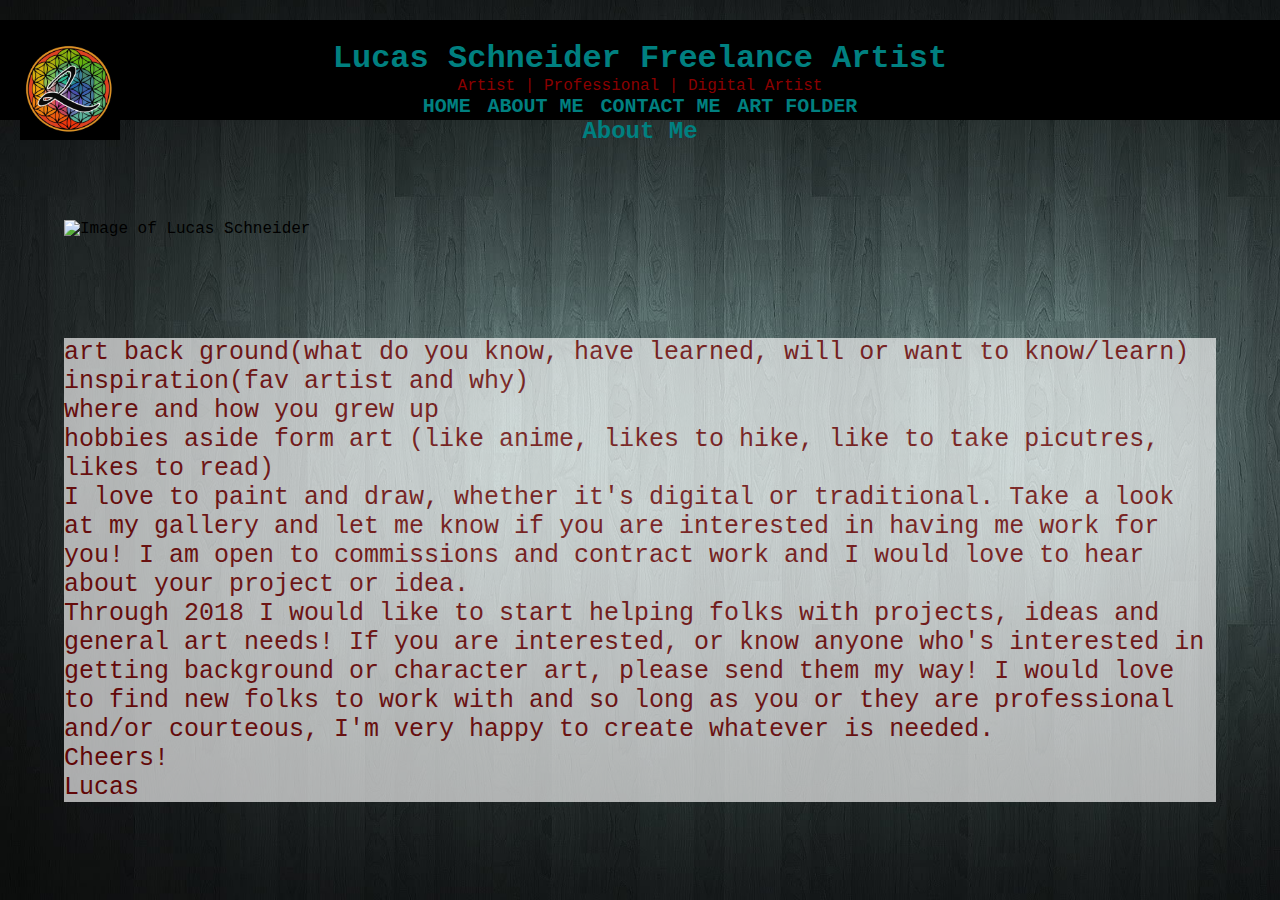
==== aboutme.html @ eda6baee "freelance artist website" ====
<!DOCTYPE html>
<html>
    <head>
        <title>Lucas Schneider Freelance Artist About Me</title>
        <meta charset="UTF-8">
        <link href="main.css" type="text/css" rel="stylesheet">
    </head>
    <body >
        <div class="about-me-body">
         <header class="header">
            <img src="Logo.jpg" width="100px" height="100px">
            <div class="header-logo">
            <h1>Lucas Schneider Freelance Artist</h1>

            <p>Artist | Professional | Digital Artist</p>
            <nav>
                <p><a href="index.html">Home</a>  <a href="aboutme.html">About Me</a>  <a href="contactme.html">Contact Me</a>  <a href="artfolder.html">art folder</a></p>
            </nav>
        </div>
            <h2>About Me</h2>
        </header>
        <div class="section">
        <div class="lucas-image-container">
            <img src="https://scontent-mia3-2.xx.fbcdn.net/v/t1.0-9/424017_390648440961609_1450037583_n.jpg?oh=123203dd115be7ddaf1b0d6fc452dae3&oe=5AE543ED" width="183px" height="306.5px" alt="Image of Lucas Schneider"/>
        </div>
        <div class="about-me-text-box">
            <p>art back ground(what do you know, have learned, will or want to know/learn)</p>
            <p>inspiration(fav artist and why)</p>
            <p>where and how you grew up</p>
            <p>hobbies aside form art (like anime, likes to hike, like to take picutres, likes to read)</p>
            <p>I love to paint and draw, whether it's digital or traditional. Take a look at my gallery and let me know if you are interested in having me work for you! I am open to commissions and contract work and I would love to hear about your project or idea.</p>
            <P>Through 2018 I would like to start helping folks with projects, ideas and general art needs! If you are interested, or know anyone who's interested in getting background or character art, please send them my way! I would love to find new folks to work with and so long as you or they are professional and/or courteous, I'm very happy to create whatever is needed.</P>


            <p>Cheers!</p>

            <p>Lucas</p>
        </div>
    </div>
    </div>
    </body>
</html>
---- main.css ----
* {
    margin: 0;
    padding: 0;
    box-sizing: border-box;
    font-family: courier, helvetica;
}
/*body{
    background: rgb(230, 230, 230);
    text-align: center;
}

---i edited the back ground per client request--- */
body {
    background-image: url(background1.jpg);
    background-repeat: no-repeat;
    background-size: cover;
    background-attachment: fixed;
    margin-top: 0px;
}
 h1 , h2 , h3 , h4 {
    color: teal;
    font-weight: bold;
    margin:0 auto;
    text-align: center;
}
p {
    text-align: center;
}
/*.main-images {
    position: relative;
    top: 50px;
}*/

div.paralax1, div.paralax2, div.paralax3, div.paralax4  {
    width: 90%;
    margin:50px auto;
}
.header-logo {
    margin-left:25%;
    width: 50%;
    margin-right:25%;
    text-align: center;
}
.header-logo p {
    color: darkred;
}
.header h1{
    text-align: center;
}
.header img{
    position: absolute;
}
.paralax1 {
    background-image: url(http://lucasschneider.com/wp-content/uploads/2013/06/two-planets.png) ;
    background-repeat: no-repeat;
    background-size: cover;
    background-attachment: fixed;
    height: 75%;
}
.paralax2 {
    background-image: url(http://lucasschneider.com/wp-content/uploads/2013/06/Little-house-on-the-prarie.jpg) ;
    background-repeat: no-repeat;
    background-size: cover;
    background-attachment: fixed;
    height: 75%;
}
.paralax3 {
    background-image: url(http://lucasschneider.com/wp-content/uploads/2013/06/Kings-Crown2.jpg) ;
    background-repeat: no-repeat;
    background-size: cover;
    background-attachment: fixed;
    height: 75%;
}
.paralax4 {
    background-image: url(http://lucasschneider.com/wp-content/uploads/2013/06/waterfalls.jpg) ;
    background-repeat: no-repeat;
    background-size: cover;
    background-attachment: fixed;
    height: 75%;
}
.header p {
    margin: 0px auto;
    text-align: center ;

}
footer{
    text-align: center ;
}
nav {
    text-transform: uppercase;
    font-size: 18px;
    font-weight: normal;
    margin:0px 0px;
    font-family: sans-serif;
}
footer {
    margin: 50px;
}
nav a {
    margin: 0px;
}
.header {
    background: black;
    height: 100px;
    max-height: 100px;
    margin-top: 20px;
    padding: 20px;
}
.header-logo{
    max-height: 100px
}


.about-me-text-box p {
    text-align: left;
    margin: 10px;
    font-size: 20px;
}
.contact-me-body a:link, .contatc-me-body a:visited{
    text-decoration: none;
    color: black;
}
.header a:link, .header a:visited {
    color:teal;
    text-decoration: none;
    font-size: 20px;
    padding: 3px;
    font-weight: bold;
}

.header a:hover {
    color: darkred;
}
.header a{
    transition: .75s;
}
.header a:active {
    color: purple;
    text-decoration: none;
transition: .001s;
}

.section {
    max-width: 90%;
    min-width: 360px;
    margin: 0 auto;
    height: 500px;

}
.about-me-text-box p {
    color: darkred;
    margin: 0 auto;
    font-size: 25px;
    font-weight: 1000px;
    background-color:white;
    opacity: .65;
}
div[class="lucas-image-container"] > img {
    margin:100px auto;
}
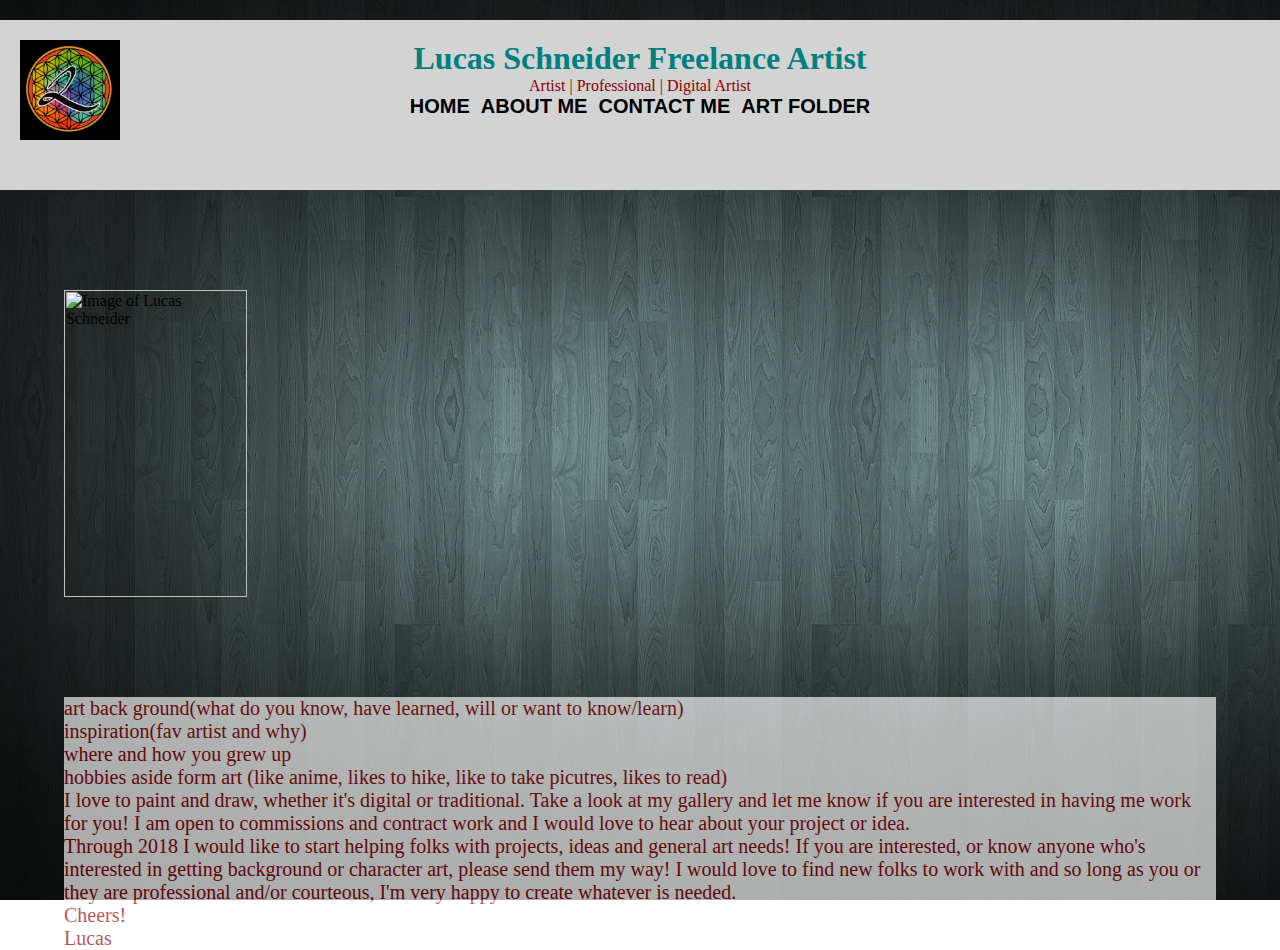
==== commit 7ce5d2dd: "2/5/18 update" ====
--- a/aboutme.html
+++ b/aboutme.html
@@ -1,42 +1,40 @@
-<!DOCTYPE html>
+<!DOCTYPE.html>
 <html>
     <head>
         <title>Lucas Schneider Freelance Artist About Me</title>
         <meta charset="UTF-8">
         <link href="main.css" type="text/css" rel="stylesheet">
     </head>
-    <body >
-        <div class="about-me-body">
+    <body class="contact-me-body">
+
          <header class="header">
             <img src="Logo.jpg" width="100px" height="100px">
             <div class="header-logo">
-            <h1>Lucas Schneider Freelance Artist</h1>
+                <h1>Lucas Schneider Freelance Artist</h1>
 
-            <p>Artist | Professional | Digital Artist</p>
-            <nav>
-                <p><a href="index.html">Home</a>  <a href="aboutme.html">About Me</a>  <a href="contactme.html">Contact Me</a>  <a href="artfolder.html">art folder</a></p>
-            </nav>
-        </div>
-            <h2>About Me</h2>
+                <p>Artist | Professional | Digital Artist</p>
+                <nav>
+                    <p><a href="index.html">Home</a>  <a href="aboutme.html">About Me</a>  <a href="contactme.html">Contact Me</a>  <a href="artfolder.html">art folder</a></p>
+                </nav>
+            </div>
         </header>
         <div class="section">
-        <div class="lucas-image-container">
-            <img src="https://scontent-mia3-2.xx.fbcdn.net/v/t1.0-9/424017_390648440961609_1450037583_n.jpg?oh=123203dd115be7ddaf1b0d6fc452dae3&oe=5AE543ED" width="183px" height="306.5px" alt="Image of Lucas Schneider"/>
-        </div>
-        <div class="about-me-text-box">
-            <p>art back ground(what do you know, have learned, will or want to know/learn)</p>
-            <p>inspiration(fav artist and why)</p>
-            <p>where and how you grew up</p>
-            <p>hobbies aside form art (like anime, likes to hike, like to take picutres, likes to read)</p>
-            <p>I love to paint and draw, whether it's digital or traditional. Take a look at my gallery and let me know if you are interested in having me work for you! I am open to commissions and contract work and I would love to hear about your project or idea.</p>
-            <P>Through 2018 I would like to start helping folks with projects, ideas and general art needs! If you are interested, or know anyone who's interested in getting background or character art, please send them my way! I would love to find new folks to work with and so long as you or they are professional and/or courteous, I'm very happy to create whatever is needed.</P>
+            <div class="lucas-image-container">
+                <img src="https://scontent-mia3-2.xx.fbcdn.net/v/t1.0-9/424017_390648440961609_1450037583_n.jpg?oh=123203dd115be7ddaf1b0d6fc452dae3&oe=5AE543ED" width="183px" height="306.5px" alt="Image of Lucas Schneider"/>
+            </div>
+            <div class="about-me-text-box">
+                <p>art back ground(what do you know, have learned, will or want to know/learn)</p>
+                <p>inspiration(fav artist and why)</p>
+                <p>where and how you grew up</p>
+                <p>hobbies aside form art (like anime, likes to hike, like to take picutres, likes to read)</p>
+                <p>I love to paint and draw, whether it's digital or traditional. Take a look at my gallery and let me know if you are interested in having me work for you! I am open to commissions and contract work and I would love to hear about your project or idea.</p>
+                <P>Through 2018 I would like to start helping folks with projects, ideas and general art needs! If you are interested, or know anyone who's interested in getting background or character art, please send them my way! I would love to find new folks to work with and so long as you or they are professional and/or courteous, I'm very happy to create whatever is needed.</P>
 
 
-            <p>Cheers!</p>
+                <p>Cheers!</p>
 
-            <p>Lucas</p>
+                <p>Lucas</p>
+            </div>
         </div>
-    </div>
-    </div>
     </body>
 </html>--- a/main.css
+++ b/main.css
@@ -1,22 +1,17 @@
 * {
     margin: 0;
     padding: 0;
-    box-sizing: border-box;
-    font-family: courier, helvetica;
+    /*box-sizing: border-box;*/
+    /* font-family: courier, helvetica;*/
 }
-/*body{
-    background: rgb(230, 230, 230);
-    text-align: center;
-}
-
----i edited the back ground per client request--- */
+/* whole site */
 body {
     background-image: url(background1.jpg);
     background-repeat: no-repeat;
     background-size: cover;
     background-attachment: fixed;
-    margin-top: 0px;
 }
+
  h1 , h2 , h3 , h4 {
     color: teal;
     font-weight: bold;
@@ -26,15 +21,7 @@
 p {
     text-align: center;
 }
-/*.main-images {
-    position: relative;
-    top: 50px;
-}*/
-
-div.paralax1, div.paralax2, div.paralax3, div.paralax4  {
-    width: 90%;
-    margin:50px auto;
-}
+/*header*/
 .header-logo {
     margin-left:25%;
     width: 50%;
@@ -44,11 +31,49 @@
 .header-logo p {
     color: darkred;
 }
-.header h1{
-    text-align: center;
-}
 .header img{
     position: absolute;
+}
+.header {
+    background: lightgray;
+    height: 130px;
+    max-height: 130px;
+    margin-top: 20px;
+    padding: 20px;
+}
+
+/*navigation on all pages*/
+nav {
+    text-transform: uppercase;
+    font-size: 18px;
+    font-weight: normal;
+    margin:0px 0px;
+    font-family: sans-serif;
+}
+nav a {
+    margin: 0px;
+}
+.header a:link, .header a:visited {
+    color:teal;
+    text-decoration: none;
+    font-size: 20px;
+    padding: 3px;
+    font-weight: bold;
+}
+.header a:hover {
+    color: darkred;
+    transition: .75s;
+}
+
+.header a:active {
+    color: purple;
+    text-decoration: none;
+    transition: .001s;
+}
+/* images on main page index.html*/
+div.paralax1, div.paralax2, div.paralax3, div.paralax4  {
+    width: 90%;
+    margin:50px auto;
 }
 .paralax1 {
     background-image: url(http://lucasschneider.com/wp-content/uploads/2013/06/two-planets.png) ;
@@ -78,39 +103,10 @@
     background-attachment: fixed;
     height: 75%;
 }
-.header p {
-    margin: 0px auto;
-    text-align: center ;
-
-}
+/*footer for all pages */
 footer{
-    text-align: center ;
-}
-nav {
-    text-transform: uppercase;
-    font-size: 18px;
-    font-weight: normal;
-    margin:0px 0px;
-    font-family: sans-serif;
-}
-footer {
     margin: 50px;
 }
-nav a {
-    margin: 0px;
-}
-.header {
-    background: black;
-    height: 100px;
-    max-height: 100px;
-    margin-top: 20px;
-    padding: 20px;
-}
-.header-logo{
-    max-height: 100px
-}
-
-
 .about-me-text-box p {
     text-align: left;
     margin: 10px;
@@ -120,41 +116,27 @@
     text-decoration: none;
     color: black;
 }
-.header a:link, .header a:visited {
-    color:teal;
-    text-decoration: none;
-    font-size: 20px;
-    padding: 3px;
-    font-weight: bold;
-}
-
-.header a:hover {
-    color: darkred;
-}
-.header a{
-    transition: .75s;
-}
-.header a:active {
-    color: purple;
-    text-decoration: none;
-transition: .001s;
-}
-
+/* this is for the about me page */
 .section {
     max-width: 90%;
     min-width: 360px;
     margin: 0 auto;
     height: 500px;
-
 }
 .about-me-text-box p {
     color: darkred;
     margin: 0 auto;
-    font-size: 25px;
-    font-weight: 1000px;
+    font-size: 20px;
+    font-weight: 100px;
     background-color:white;
     opacity: .65;
 }
 div[class="lucas-image-container"] > img {
     margin:100px auto;
+}
+input {
+    margin-left: 10px;
+}
+.sketches {
+    margin: 0 auto;
 }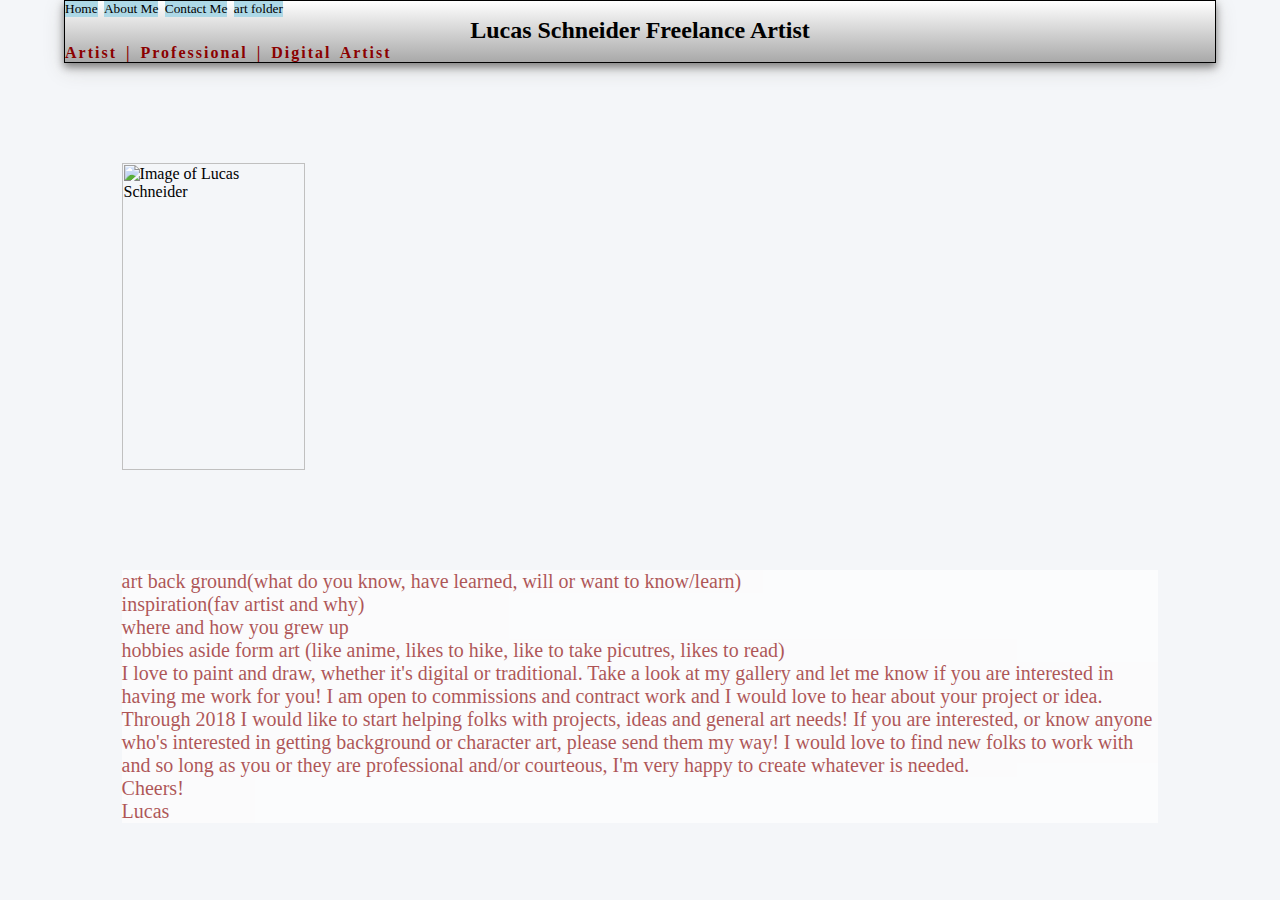
==== commit 6b6ed983: "update 2/8/18" ====
--- a/aboutme.html
+++ b/aboutme.html
@@ -7,15 +7,18 @@
     </head>
     <body class="contact-me-body">
 
-         <header class="header">
-            <img src="Logo.jpg" width="100px" height="100px">
-            <div class="header-logo">
+                 <div class="container">
+        <header class="header-content">
+            <!-- <img src="Logo.jpg" width="100px" height="100px"> -->
+            <div class="header">
+                <nav>
+                    <button><a href="index.html">Home</a></button>
+                    <button><a href="aboutme.html">About Me</a></button>
+                    <button><a href="contactme.html">Contact Me</a></button>
+                    <button><a href="artfolder.html">art folder</a></button>
+                </nav>
                 <h1>Lucas Schneider Freelance Artist</h1>
-
                 <p>Artist | Professional | Digital Artist</p>
-                <nav>
-                    <p><a href="index.html">Home</a>  <a href="aboutme.html">About Me</a>  <a href="contactme.html">Contact Me</a>  <a href="artfolder.html">art folder</a></p>
-                </nav>
             </div>
         </header>
         <div class="section">
@@ -36,5 +39,6 @@
                 <p>Lucas</p>
             </div>
         </div>
+    </div>
     </body>
 </html>--- a/main.css
+++ b/main.css
@@ -1,68 +1,57 @@
 * {
     margin: 0;
     padding: 0;
+    font-family: 'Inknut Antiqua', serif;
     /*box-sizing: border-box;*/
     /* font-family: courier, helvetica;*/
 }
 /* whole site */
 body {
-    background-image: url(background1.jpg);
-    background-repeat: no-repeat;
-    background-size: cover;
-    background-attachment: fixed;
+    background-color: rgb(244, 246, 249);
 }
 
- h1 , h2 , h3 , h4 {
-    color: teal;
+/*header*/
+.header-content {
+/*    text-align: center;*/
+    }
+.header-content p {
+    color: darkred;
     font-weight: bold;
-    margin:0 auto;
-    text-align: center;
-}
-p {
-    text-align: center;
-}
-/*header*/
-.header-logo {
-    margin-left:25%;
-    width: 50%;
-    margin-right:25%;
-    text-align: center;
-}
-.header-logo p {
-    color: darkred;
-}
-.header img{
-    position: absolute;
+    letter-spacing:2px;
+    word-spacing: 3px
 }
 .header {
-    background: lightgray;
-    height: 130px;
-    max-height: 130px;
-    margin-top: 20px;
-    padding: 20px;
+    background: linear-gradient(white, darkgray);
+    border: 1px solid black;
+    box-shadow: 0px 4px 8px 0px gray, 0px 6px 20px 0px lightgray;
 }
 
 /*navigation on all pages*/
 nav {
     text-transform: uppercase;
-    font-size: 18px;
-    font-weight: normal;
-    margin:0px 0px;
+    font-size: 5px;
+    font-weight: bold;
     font-family: sans-serif;
-}
-nav a {
-    margin: 0px;
+    word-spacing: 5px;
 }
 .header a:link, .header a:visited {
     color:teal;
     text-decoration: none;
-    font-size: 20px;
-    padding: 3px;
-    font-weight: bold;
+    font-size: 1em;
+  /*  padding: 3px;
+    font-weight: bold;*/
+}
+#logo {
+    background-image: url(Logo.jpg);
+    background-repeat: no-repeat;
+   /* height: 100px;*/
+    background-size: 50px;
+
 }
 .header a:hover {
     color: darkred;
     transition: .75s;
+    background-color: white;
 }
 
 .header a:active {
@@ -70,43 +59,12 @@
     text-decoration: none;
     transition: .001s;
 }
-/* images on main page index.html*/
-div.paralax1, div.paralax2, div.paralax3, div.paralax4  {
-    width: 90%;
-    margin:50px auto;
+.header h1 {
+    font-size: 1.5em;
+    text-align: center;
 }
-.paralax1 {
-    background-image: url(http://lucasschneider.com/wp-content/uploads/2013/06/two-planets.png) ;
-    background-repeat: no-repeat;
-    background-size: cover;
-    background-attachment: fixed;
-    height: 75%;
-}
-.paralax2 {
-    background-image: url(http://lucasschneider.com/wp-content/uploads/2013/06/Little-house-on-the-prarie.jpg) ;
-    background-repeat: no-repeat;
-    background-size: cover;
-    background-attachment: fixed;
-    height: 75%;
-}
-.paralax3 {
-    background-image: url(http://lucasschneider.com/wp-content/uploads/2013/06/Kings-Crown2.jpg) ;
-    background-repeat: no-repeat;
-    background-size: cover;
-    background-attachment: fixed;
-    height: 75%;
-}
-.paralax4 {
-    background-image: url(http://lucasschneider.com/wp-content/uploads/2013/06/waterfalls.jpg) ;
-    background-repeat: no-repeat;
-    background-size: cover;
-    background-attachment: fixed;
-    height: 75%;
-}
+
 /*footer for all pages */
-footer{
-    margin: 50px;
-}
 .about-me-text-box p {
     text-align: left;
     margin: 10px;
@@ -115,6 +73,12 @@
 .contact-me-body a:link, .contatc-me-body a:visited{
     text-decoration: none;
     color: black;
+}
+/*the footer*/
+footer {
+    background-color: lightgray;
+    width: 100%;
+    height: 20%;
 }
 /* this is for the about me page */
 .section {
@@ -139,4 +103,63 @@
 }
 .sketches {
     margin: 0 auto;
+}
+/*art folder*/
+.gallery img {
+    float: left;
+    width: 100%;
+    border: 1px solid black;
+    box-shadow: 0px 4px 8px 0px gray, 0px 6px 20px 0px lightgray;
+}
+.gallery div {
+    float: left;
+    width: 30%;
+    margin:100px 1.6666667%;
+
+}
+
+
+/*.gallery p {
+    width:30%;
+}*/
+/* images on main page index.html*/
+div.paralax1, div.paralax2, div.paralax3, div.paralax4  {
+    width: 100%;
+    margin:50px auto;
+    height: 75%;
+    border: 1px solid black;
+    box-shadow: 0px 4px 8px 0px gray, 0px 6px 20px 0px lightgray;
+}
+.paralax1 {
+    background-image: url(http://lucasschneider.com/wp-content/uploads/2013/06/two-planets.png) ;
+    background-repeat: no-repeat;
+    background-size: cover;
+    background-attachment: fixed;
+
+}
+.paralax2 {
+    background-image: url(http://lucasschneider.com/wp-content/uploads/2013/06/Little-house-on-the-prarie.jpg) ;
+    background-repeat: no-repeat;
+    background-size: cover;
+    background-attachment: fixed;
+}
+.paralax3 {
+    background-image: url(http://lucasschneider.com/wp-content/uploads/2013/06/Kings-Crown2.jpg) ;
+    background-repeat: no-repeat;
+    background-size: cover;
+    background-attachment: fixed;
+}
+.paralax4 {
+    background-image: url(http://lucasschneider.com/wp-content/uploads/2013/06/waterfalls.jpg) ;
+    background-repeat: no-repeat;
+    background-size: cover;
+    background-attachment: fixed;
+}
+button {
+    background-color: lightblue;
+    border: none;
+}
+.container {
+    margin: 0 auto;
+    width: 90%;
 }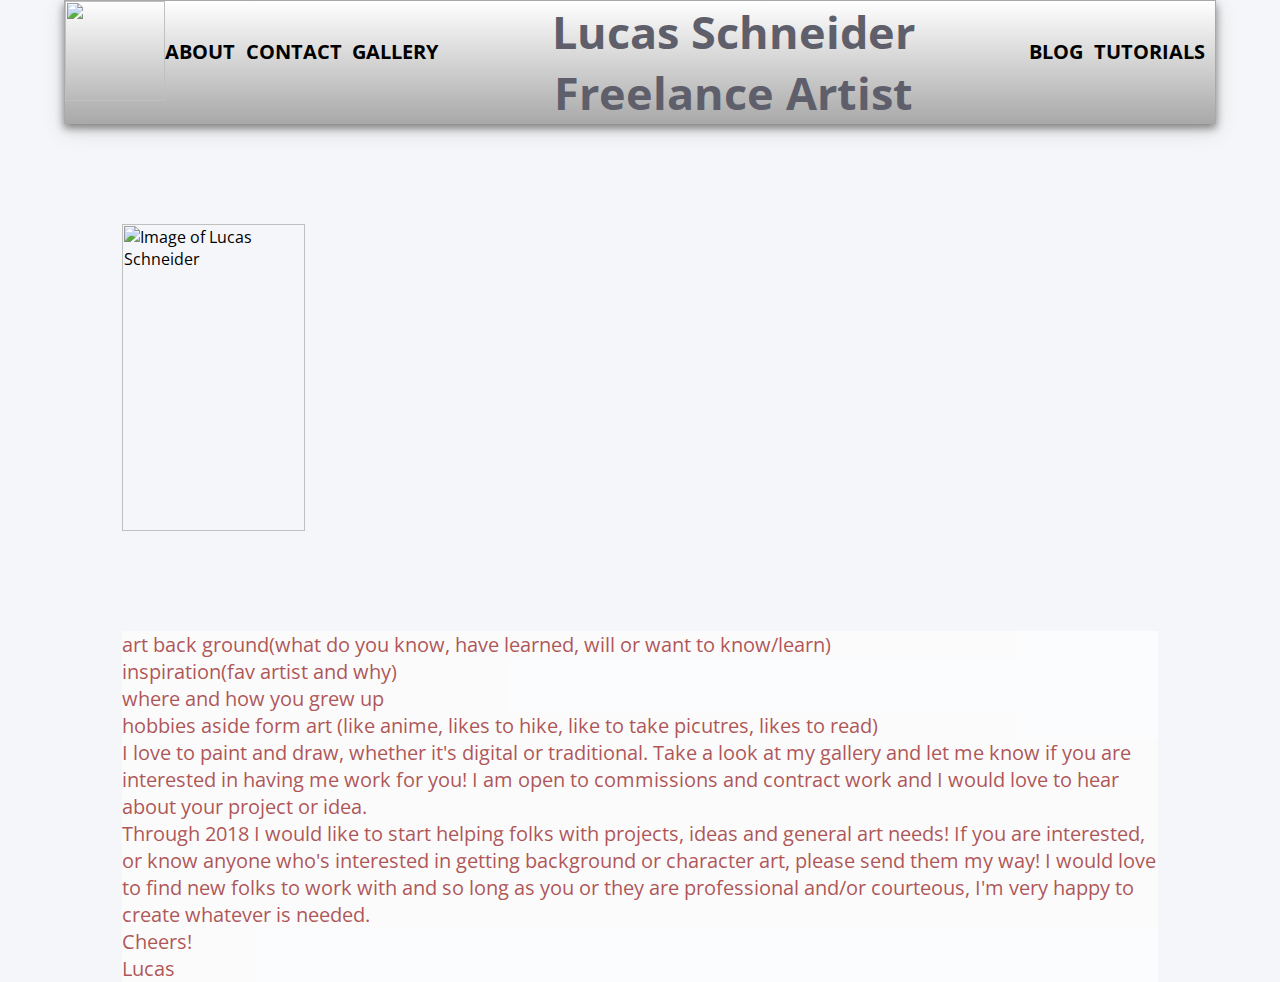
==== commit 1a270171: "working code around" ====
--- a/aboutme.html
+++ b/aboutme.html
@@ -3,22 +3,27 @@
     <head>
         <title>Lucas Schneider Freelance Artist About Me</title>
         <meta charset="UTF-8">
+        <link href="https://fonts.googleapis.com/css?family=Open+Sans+Condensed:300" rel="stylesheet">
         <link href="main.css" type="text/css" rel="stylesheet">
     </head>
     <body class="contact-me-body">
 
                  <div class="container">
-        <header class="header-content">
+           <header class="header-content">
             <!-- <img src="Logo.jpg" width="100px" height="100px"> -->
             <div class="header">
-                <nav>
-                    <button><a href="index.html">Home</a></button>
-                    <button><a href="aboutme.html">About Me</a></button>
-                    <button><a href="contactme.html">Contact Me</a></button>
-                    <button><a href="artfolder.html">art folder</a></button>
+                <a href="index.html"><img id="logo" src="Logo idea.png"></a>
+                <nav class="nav-left">
+
+                    <a href="aboutme.html">About</a>
+                    <a href="contactme.html">Contact</a>
+                    <a href="artfolder.html">Gallery</a>
                 </nav>
-                <h1>Lucas Schneider Freelance Artist</h1>
-                <p>Artist | Professional | Digital Artist</p>
+                <nav class="nav-right">
+                    <a href="#">Blog</a>
+                    <a href="#">Tutorials</a>
+                </nav>
+                <h1 id="title">Lucas Schneider Freelance Artist</h1>
             </div>
         </header>
         <div class="section">
--- a/main.css
+++ b/main.css
@@ -1,7 +1,7 @@
 * {
     margin: 0;
     padding: 0;
-    font-family: 'Inknut Antiqua', serif;
+    font-family: 'Open Sans Condensed', serif;
     /*box-sizing: border-box;*/
     /* font-family: courier, helvetica;*/
 }
@@ -11,47 +11,60 @@
 }
 
 /*header*/
-.header-content {
+.header-content a{
 /*    text-align: center;*/
+font-size: 200px;
     }
 .header-content p {
     color: darkred;
-    font-weight: bold;
+    font-weight: normal;
     letter-spacing:2px;
-    word-spacing: 3px
+    word-spacing: 3px;
+
 }
 .header {
     background: linear-gradient(white, darkgray);
-    border: 1px solid black;
+    border: 1px solid darkgray;
     box-shadow: 0px 4px 8px 0px gray, 0px 6px 20px 0px lightgray;
+    font-size: 30px;
 }
 
 /*navigation on all pages*/
-nav {
+.nav-left {
     text-transform: uppercase;
-    font-size: 5px;
+    font-size: 20px;
     font-weight: bold;
     font-family: sans-serif;
     word-spacing: 5px;
+    float: left ;
+    margin-top: 37px;
+}
+.nav-right {
+    text-transform: uppercase;
+    font-size: 20px;
+    font-weight: bold;
+    font-family: sans-serif;
+    word-spacing: 5px;
+    float: right ;
+    margin-right: 10px;
+    margin-top: 37px;
 }
 .header a:link, .header a:visited {
-    color:teal;
+
     text-decoration: none;
     font-size: 1em;
   /*  padding: 3px;
     font-weight: bold;*/
+    border: none;
+    color: rgba(55, 58, 130, 0.5);
 }
 #logo {
-    background-image: url(Logo.jpg);
-    background-repeat: no-repeat;
-   /* height: 100px;*/
-    background-size: 50px;
-
+    width: 100px;
+    float: left;
 }
 .header a:hover {
     color: darkred;
     transition: .75s;
-    background-color: white;
 }
 
 .header a:active {
@@ -59,9 +72,11 @@
     text-decoration: none;
     transition: .001s;
 }
-.header h1 {
+h1#title {
     font-size: 1.5em;
     text-align: center;
+    color: rgb(95, 95, 107);
+
 }
 
 /*footer for all pages */
@@ -74,7 +89,6 @@
     text-decoration: none;
     color: black;
 }
-/*the footer*/
 footer {
     background-color: lightgray;
     width: 100%;
@@ -155,11 +169,15 @@
     background-size: cover;
     background-attachment: fixed;
 }
-button {
+/*looks better with out button*/
+/*button {
     background-color: lightblue;
     border: none;
-}
+}*/
 .container {
     margin: 0 auto;
     width: 90%;
+}
+.container1 {
+    margin: 90px auto 0 auto;
 }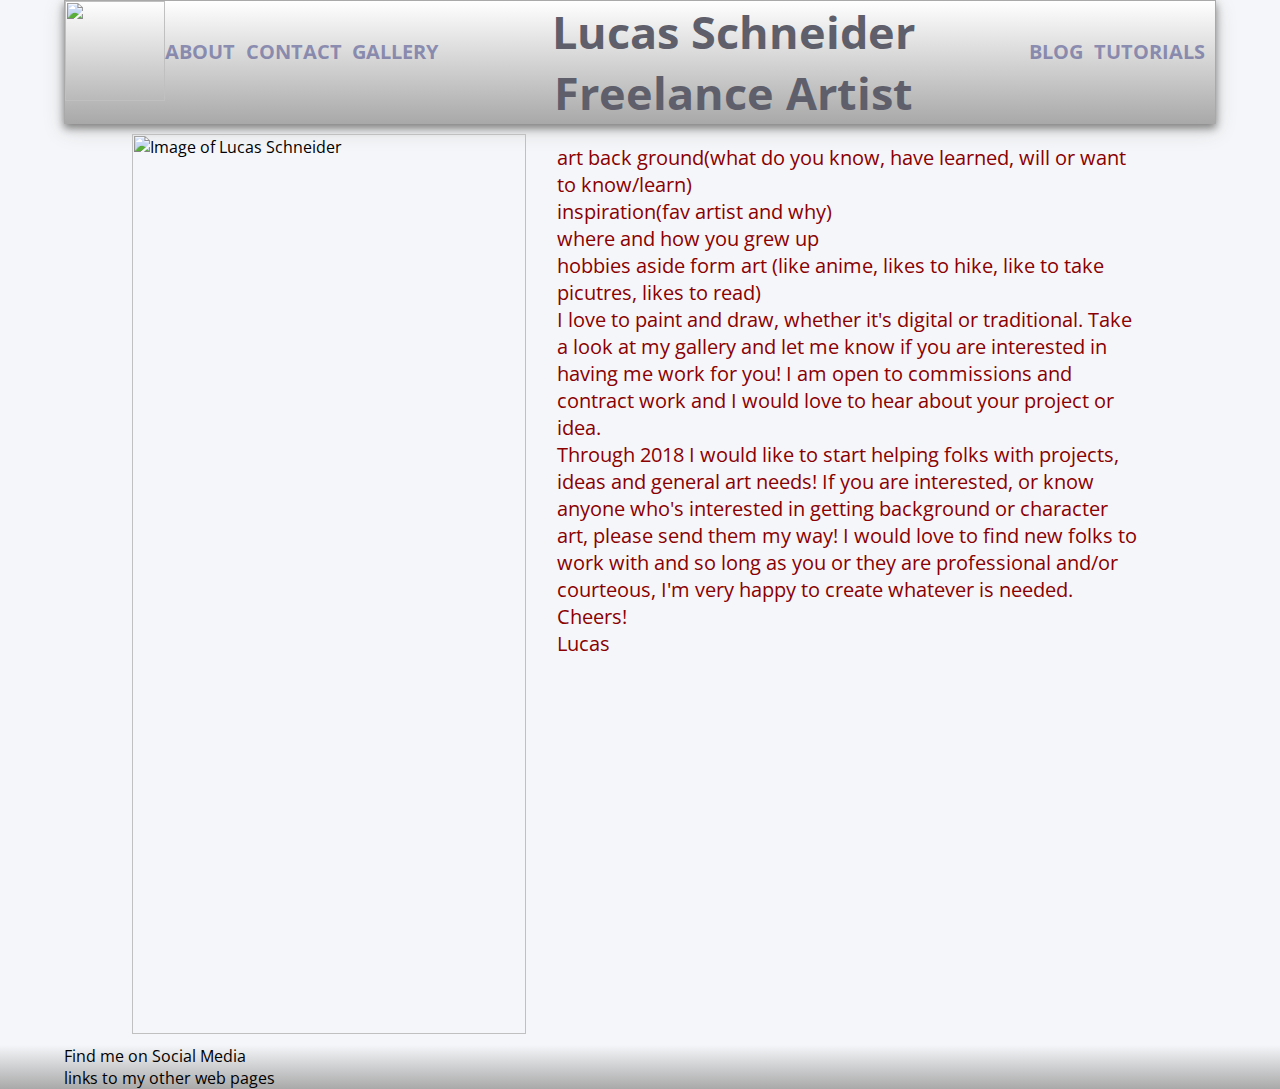
==== commit 1ec1bfc6: "update" ====
--- a/aboutme.html
+++ b/aboutme.html
@@ -6,44 +6,46 @@
         <link href="https://fonts.googleapis.com/css?family=Open+Sans+Condensed:300" rel="stylesheet">
         <link href="main.css" type="text/css" rel="stylesheet">
     </head>
-    <body class="contact-me-body">
-
-                 <div class="container">
-           <header class="header-content">
-            <!-- <img src="Logo.jpg" width="100px" height="100px"> -->
-            <div class="header">
-                <a href="index.html"><img id="logo" src="Logo idea.png"></a>
-                <nav class="nav-left">
-
-                    <a href="aboutme.html">About</a>
-                    <a href="contactme.html">Contact</a>
-                    <a href="artfolder.html">Gallery</a>
-                </nav>
-                <nav class="nav-right">
-                    <a href="#">Blog</a>
-                    <a href="#">Tutorials</a>
-                </nav>
-                <h1 id="title">Lucas Schneider Freelance Artist</h1>
-            </div>
-        </header>
-        <div class="section">
-            <div class="lucas-image-container">
-                <img src="https://scontent-mia3-2.xx.fbcdn.net/v/t1.0-9/424017_390648440961609_1450037583_n.jpg?oh=123203dd115be7ddaf1b0d6fc452dae3&oe=5AE543ED" width="183px" height="306.5px" alt="Image of Lucas Schneider"/>
-            </div>
-            <div class="about-me-text-box">
-                <p>art back ground(what do you know, have learned, will or want to know/learn)</p>
-                <p>inspiration(fav artist and why)</p>
-                <p>where and how you grew up</p>
-                <p>hobbies aside form art (like anime, likes to hike, like to take picutres, likes to read)</p>
-                <p>I love to paint and draw, whether it's digital or traditional. Take a look at my gallery and let me know if you are interested in having me work for you! I am open to commissions and contract work and I would love to hear about your project or idea.</p>
-                <P>Through 2018 I would like to start helping folks with projects, ideas and general art needs! If you are interested, or know anyone who's interested in getting background or character art, please send them my way! I would love to find new folks to work with and so long as you or they are professional and/or courteous, I'm very happy to create whatever is needed.</P>
-
-
-                <p>Cheers!</p>
-
-                <p>Lucas</p>
+    <body>
+        <div class="wraper clearfix">
+            <div class="container">
+                <header class="header-content clearfix">
+                    <div class="header">
+                        <a href="index.html"><img id="logo" src="Logo idea.png"></a>
+                        <nav class="nav-left">
+                            <a href="aboutme.html">About</a>
+                            <a href="contactme.html">Contact</a>
+                            <a href="artfolder.html">Gallery</a>
+                        </nav>
+                        <nav class="nav-right">
+                            <a href="#">Blog</a>
+                            <a href="#">Tutorials</a>
+                        </nav>
+                        <h1 id="title">Lucas Schneider Freelance Artist</h1>
+                    </div>
+                </header>
+                <div class="container" id="about-me-container " class="clearfix">
+                    <div id="section-img" class="clearfix">
+                        <img src="https://scontent-mia3-2.xx.fbcdn.net/v/t1.0-9/424017_390648440961609_1450037583_n.jpg?oh=123203dd115be7ddaf1b0d6fc452dae3&oe=5AE543ED" alt="Image of Lucas Schneider"/>
+                    </div>
+                    <div class="about-me-text-box clearfix">
+                        <p>art back ground(what do you know, have learned, will or want to know/learn)</p>
+                        <p>inspiration(fav artist and why)</p>
+                        <p>where and how you grew up</p>
+                        <p>hobbies aside form art (like anime, likes to hike, like to take picutres, likes to read)</p>
+                        <p>I love to paint and draw, whether it's digital or traditional. Take a look at my gallery and let me know if you are interested in having me work for you! I am open to commissions and contract work and I would love to hear about your project or idea.</p>
+                        <P>Through 2018 I would like to start helping folks with projects, ideas and general art needs! If you are interested, or know anyone who's interested in getting background or character art, please send them my way! I would love to find new folks to work with and so long as you or they are professional and/or courteous, I'm very happy to create whatever is needed.</P>
+                        <p>Cheers!</p>
+                        <p>Lucas</p>
+                    </div>
+                </div>
             </div>
         </div>
-    </div>
+        <footer>
+            <div class="container" >
+                <p>Find me on Social Media</p>
+                <p>links to my other web pages</p>
+            </div>
+        </footer>
     </body>
 </html>--- a/main.css
+++ b/main.css
@@ -2,17 +2,32 @@
     margin: 0;
     padding: 0;
     font-family: 'Open Sans Condensed', serif;
-    /*box-sizing: border-box;*/
+    box-sizing: border-box;
     /* font-family: courier, helvetica;*/
 }
-/* whole site */
+/* ================whole site ================*/
 body {
     background-color: rgb(244, 246, 249);
-}
-
-/*header*/
+    height: 100%;
+}
+html{
+    height: 100%;
+}
+.clearfix::after{
+    content: "";
+    clear: both;
+    display:table;
+}
+.wraper{
+    min-height: 100%;
+   /*position: relative;*/
+}
+.container {
+    margin: 0 auto;
+    width: 90%;
+}
+/*=============header================*/
 .header-content a{
-/*    text-align: center;*/
 font-size: 200px;
     }
 .header-content p {
@@ -29,7 +44,7 @@
     font-size: 30px;
 }
 
-/*navigation on all pages*/
+/*==============navigation on all pages=====================*/
 .nav-left {
     text-transform: uppercase;
     font-size: 20px;
@@ -76,74 +91,103 @@
     font-size: 1.5em;
     text-align: center;
     color: rgb(95, 95, 107);
-
-}
-
-/*footer for all pages */
-.about-me-text-box p {
-    text-align: left;
-    margin: 10px;
-    font-size: 20px;
-}
+}
+
+
+/*---====------------Contact me page ------------------====-*/
+
+input {
+    margin-left: 10px;
+}
+
 .contact-me-body a:link, .contatc-me-body a:visited{
     text-decoration: none;
     color: black;
 }
+
+button:hover{
+    cursor: pointer;
+    color: red;
+    transition: 1s;
+    background-color: linear-gradient(darkgray, rgb(244, 246, 249));
+}
+button{
+    padding: 2px;
+    width: 10%;
+    min-width: 100px;
+    margin:10px 0;
+}
+input{
+    width: 20%;
+    min-width: 150px;
+}
+textarea{
+    width: 100%;
+}
+#contact-me-text{
+    text-align: center;
+    font-size: 18px;
+    margin: 25px;
+}
+/* ===================Footer ======================*/
 footer {
-    background-color: lightgray;
-    width: 100%;
-    height: 20%;
-}
-/* this is for the about me page */
-.section {
-    max-width: 90%;
-    min-width: 360px;
-    margin: 0 auto;
-    height: 500px;
-}
+    background: linear-gradient(rgb(244, 246, 249), darkgray);
+    width: 100%;
+}
+
+/*======================== about me page ===========================*/
 .about-me-text-box p {
+    text-align: left;
+   /* margin: 10px;*/
+    font-size: 20px;
+}
+.about-me-text-box {
     color: darkred;
-    margin: 0 auto;
     font-size: 20px;
     font-weight: 100px;
-    background-color:white;
-    opacity: .65;
-}
-div[class="lucas-image-container"] > img {
-    margin:100px auto;
-}
-input {
-    margin-left: 10px;
+    width: 58%;
+    float: left;
+    padding: 10px;
+    margin: 1%;
+}
+#section-img {
+    width: 38%;
+    float: left;
+    margin: 1%;
+}
+div#section-img>img{
+    width: 100%;
+}
+div#about-me-container{
+    border: 1px solid black;
+    background-color: black;
+    height: 100%;
+}
+
+/* ========================Gallery (art folder.html)=========================== */
+.gallery img {
+    float: left;
+    width: 100%;
+    border: 1px solid black;
+    box-shadow: 0px 4px 8px 0px gray, 0px 6px 20px 0px lightgray;
+}
+.gallery div {
+    float: left;
+    width: 30%;
+    margin:100px 1.6666667%;
+
 }
 .sketches {
     margin: 0 auto;
 }
-/*art folder*/
-.gallery img {
-    float: left;
-    width: 100%;
+/*======================= images on main page index.html=========================*/
+div.paralax1, div.paralax2, div.paralax3, div.paralax4  {
+    width: 100%;
+    margin:50px auto;
+    height: 80%;
     border: 1px solid black;
     box-shadow: 0px 4px 8px 0px gray, 0px 6px 20px 0px lightgray;
 }
-.gallery div {
-    float: left;
-    width: 30%;
-    margin:100px 1.6666667%;
-
-}
-
-
-/*.gallery p {
-    width:30%;
-}*/
-/* images on main page index.html*/
-div.paralax1, div.paralax2, div.paralax3, div.paralax4  {
-    width: 100%;
-    margin:50px auto;
-    height: 75%;
-    border: 1px solid black;
-    box-shadow: 0px 4px 8px 0px gray, 0px 6px 20px 0px lightgray;
-}
 .paralax1 {
     background-image: url(http://lucasschneider.com/wp-content/uploads/2013/06/two-planets.png) ;
     background-repeat: no-repeat;
@@ -169,15 +213,7 @@
     background-size: cover;
     background-attachment: fixed;
 }
-/*looks better with out button*/
-/*button {
-    background-color: lightblue;
-    border: none;
-}*/
-.container {
-    margin: 0 auto;
-    width: 90%;
-}
-.container1 {
+
+/*.container1 {
     margin: 90px auto 0 auto;
-}+}*/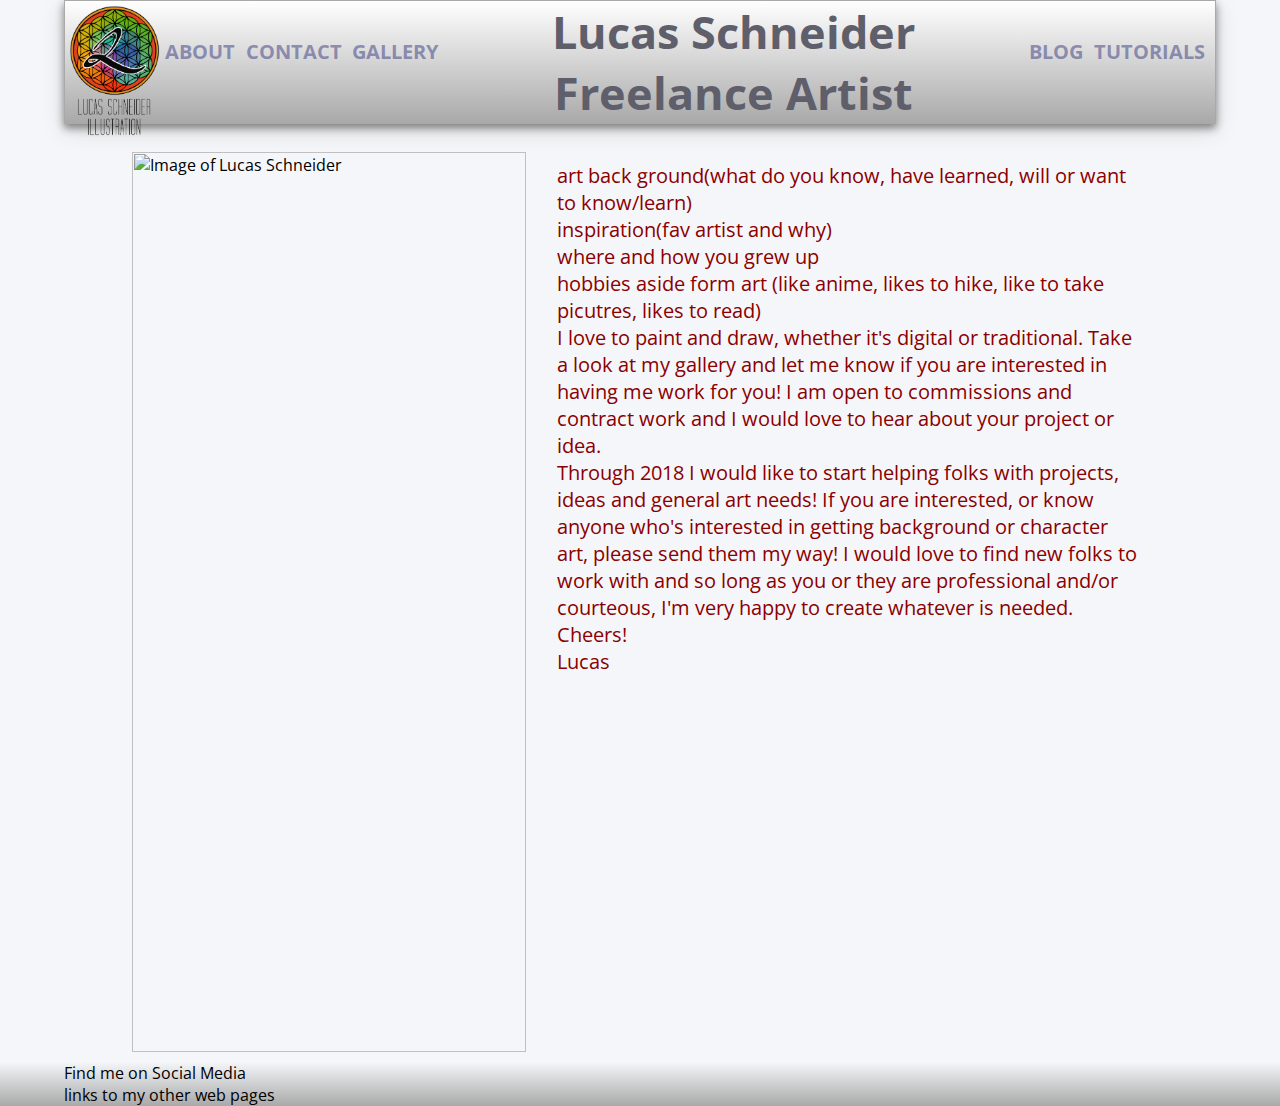
==== commit 61a2b582: "update 2/19/18" ====
--- a/aboutme.html
+++ b/aboutme.html
@@ -11,7 +11,7 @@
             <div class="container">
                 <header class="header-content clearfix">
                     <div class="header">
-                        <a href="index.html"><img id="logo" src="Logo idea.png"></a>
+                        <a href="index.html"><img id="logo" src="logo.png"></a>
                         <nav class="nav-left">
                             <a href="aboutme.html">About</a>
                             <a href="contactme.html">Contact</a>
--- a/main.css
+++ b/main.css
@@ -177,8 +177,18 @@
     margin:100px 1.6666667%;
 
 }
-.sketches {
-    margin: 0 auto;
+h3 {
+    text-align: center;
+}
+div.sketches div{
+    float: left;
+    width: 30%;
+    margin:100px 1.6666667%;
+}
+.sketches img {
+    width: 100%;
+    border: 1px solid black;
+    box-shadow: 0px 4px 8px 0px gray, 0px 6px 20px 0px lightgray;
 }
 /*======================= images on main page index.html=========================*/
 div.paralax1, div.paralax2, div.paralax3, div.paralax4  {
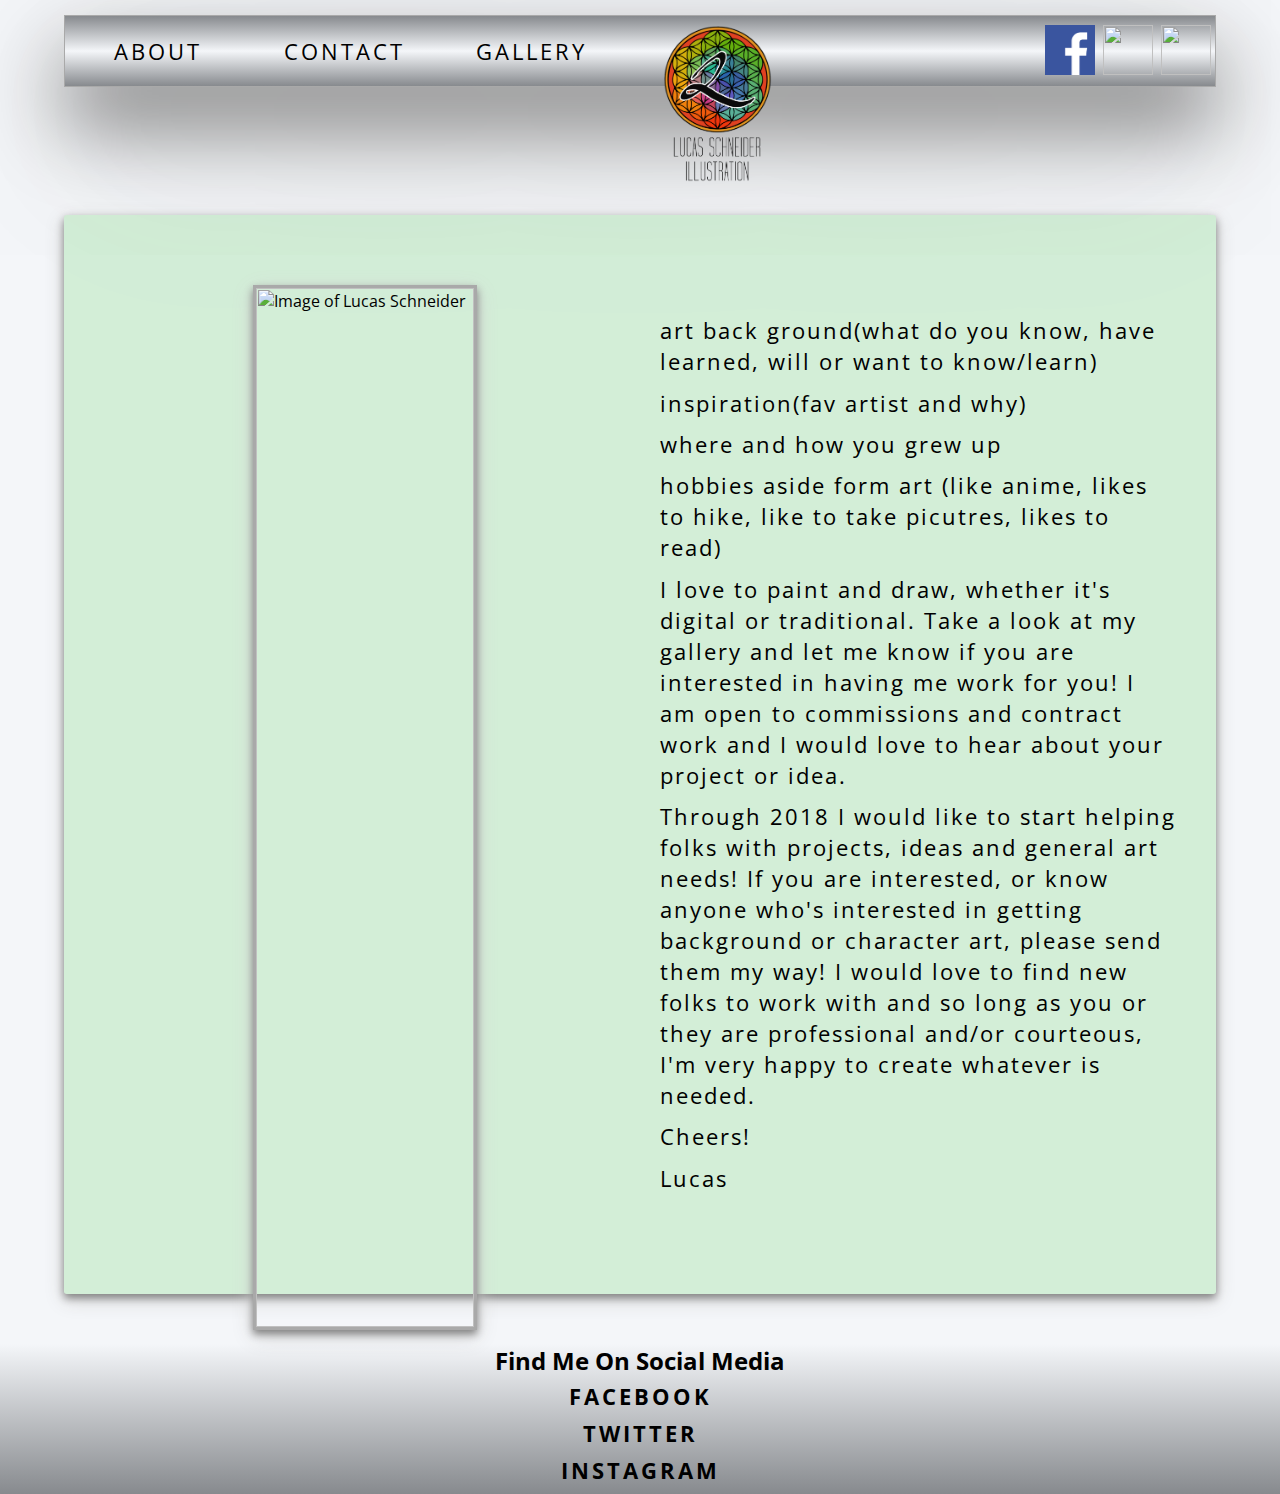
==== commit dedcd5d4: "some changes to the site" ====
--- a/aboutme.html
+++ b/aboutme.html
@@ -3,32 +3,42 @@
     <head>
         <title>Lucas Schneider Freelance Artist About Me</title>
         <meta charset="UTF-8">
+        <meta name="viewport" content="width=device-width, initial-scale=1.0">
         <link href="https://fonts.googleapis.com/css?family=Open+Sans+Condensed:300" rel="stylesheet">
-        <link href="main.css" type="text/css" rel="stylesheet">
+        <link href="styleflex.css" type="text/css" rel="stylesheet">
+        <link href="https://fonts.googleapis.com/css?family=Open+Sans+Condensed:300" rel="stylesheet">
     </head>
     <body>
-        <div class="wraper clearfix">
+        <header >
+                <div id="header-background">
+                <div class="wrapper">
+                    <div class="nav-container">
+                    <nav>
+                        <ul id="grid-1">
+                            <li class="nav-li-1"><a href="index2.html"><img id="logo" src="logo.png" ></a></li>
+                            <li class="nav-li-2"><a class="nav-text-link" href="aboutme.html">About</a></li>
+                            <li class="nav-li-3"><a class="nav-text-link" href="contactme.html">Contact</a></li>
+                            <li class="nav-li-4"><a class="nav-text-link" href="artfolder.html">Gallery</a></li>
+                        </ul>
+                        <ul class="nav2">
+                            <li><a href="https://www.facebook.com/LucasSchneider3132" target="_blank"><img id="social" src="[data-uri]"></a></li>
+                            <li><a href="https://twitter.com/LucasWSchneider" target="_blank"><img id="social" src="https://encrypted-tbn0.gstatic.com/images?q=tbn:ANd9GcRPPYbq9NlT0GZyJskzb00Phpqt9qPs3pK0-tTYbhLewlI_yaEQEQ"></a></li>
+                            <li><a href="https://www.instagram.com/mr.lucasw/" target="_blank"><img id="social" src="https://www.mainstreethost.com/wp-content/uploads/2016/06/25-Stats-You-Need-to-Know-About-Instagram-Blog-Icon.jpg"></a></li>
+                        </ul>
+                    </nav>
+                </div>
+                </div>
+            </div>
+            </header>
+            <!-- ++++ body ++++ -->
             <div class="container">
-                <header class="header-content clearfix">
-                    <div class="header">
-                        <a href="index.html"><img id="logo" src="logo.png"></a>
-                        <nav class="nav-left">
-                            <a href="aboutme.html">About</a>
-                            <a href="contactme.html">Contact</a>
-                            <a href="artfolder.html">Gallery</a>
-                        </nav>
-                        <nav class="nav-right">
-                            <a href="#">Blog</a>
-                            <a href="#">Tutorials</a>
-                        </nav>
-                        <h1 id="title">Lucas Schneider Freelance Artist</h1>
-                    </div>
-                </header>
-                <div class="container" id="about-me-container " class="clearfix">
-                    <div id="section-img" class="clearfix">
+                <div class="about-me-background" id="grid-container">
+
+                    <div class="about-me-image" id="about-me-1">
                         <img src="https://scontent-mia3-2.xx.fbcdn.net/v/t1.0-9/424017_390648440961609_1450037583_n.jpg?oh=123203dd115be7ddaf1b0d6fc452dae3&oe=5AE543ED" alt="Image of Lucas Schneider"/>
                     </div>
-                    <div class="about-me-text-box clearfix">
+
+                    <div class="about-me-text-box" id="about-me-2">
                         <p>art back ground(what do you know, have learned, will or want to know/learn)</p>
                         <p>inspiration(fav artist and why)</p>
                         <p>where and how you grew up</p>
@@ -38,14 +48,18 @@
                         <p>Cheers!</p>
                         <p>Lucas</p>
                     </div>
-                </div>
             </div>
         </div>
+
+        <div class="footer">
         <footer>
-            <div class="container" >
-                <p>Find me on Social Media</p>
-                <p>links to my other web pages</p>
+            <div>
+                <h2>Find Me On Social Media</h2>
+                <a href="https://www.facebook.com/LucasSchneider3132" target="_blank"><h4>Facebook</h4></a>
+                <a href="https://twitter.com/LucasWSchneider" target="_blank"><h4>Twitter</h4></a>
+                <a href="https://www.instagram.com/mr.lucasw/" target="_blank"><h4>Instagram</h4></a>
             </div>
         </footer>
+    </div>
     </body>
 </html>--- a/styleflex.css
+++ b/styleflex.css
@@ -0,0 +1,437 @@
+* {
+    margin: 0;
+}
+body {
+    background: rgb(244, 246, 249);
+    font-family: 'Open Sans Condensed', serif;
+    height: 100%;
+}
+html{
+    height:100%;
+}
+.wrapper{
+    max-width: 90%;
+    margin: 0 auto;
+}
+.flex-container{
+    display: flex;
+    flex-wrap: wrap;
+}
+li {
+    padding: 0;
+}
+.nav2{
+    display: flex;
+    justify-content: center;
+}
+nav{
+   /* background: rgb(244, 246, 249);*/
+    background: linear-gradient(rgb(244, 246, 249), rgb(135, 138, 142));
+    border: 1px solid darkgray;
+    box-shadow: 0px 4px 8px 0px gray, 0px 6px 20px 0px lightgray;
+}
+nav ul{
+    list-style-type: none;
+    padding:0;
+}
+nav a , footer a{
+    text-decoration: none;
+    /*text-align: center;*/
+    color: black;
+    font-size: 1.4rem;
+    letter-spacing: 3px;
+    display: block;
+    padding: 10px;
+    text-align: center;
+    text-transform: uppercase;
+    padding: 2px;
+    margin: 2px;
+}
+footer a:hover{
+    text-decoration: underline;
+    background-color: inherit;
+}
+nav a[class="nav-text-link"]:hover, .nav2 a:hover {
+    background-color: #555;
+}
+nav a[href="index2.html"]{
+        background:inherit;
+}
+nav a[href="index2.html"]:hover {
+       background:inherit;
+}
+#social {
+    width: 40px;
+}
+#logo{
+    width: 100px;
+}
+div.footer{
+    margin-top: 50px;
+    text-align: center;
+    height: 150px;
+    background: linear-gradient(rgb(244, 246, 249), rgb(135, 138, 142));
+}
+.box{
+    height:250px;
+    width:100%;
+    border: 1px solid darkgray;
+    box-shadow: 0px 4px 8px 0px gray, 0px 6px 20px 0px lightgray;
+    margin: 20px 0 20px 0;
+}
+div#contact-me-text.box{
+    height:250px;
+    width:100%;
+    border: 1px solid black;
+    box-shadow: 0px 4px 8px 0px gray, 0px 6px 20px 0px lightgray;
+    margin: 20px 0 20px 0;
+}
+div#p1{
+    background-image: url("http://lucasschneider.com/wp-content/uploads/2013/06/two-planets.png");
+    background-repeat: no-repeat;
+    background-position: center;
+    /*background-attachment: fixed;*/
+    background-size: cover;
+}
+div#p2{
+    background-image: url("http://lucasschneider.com/wp-content/uploads/2013/06/Little-house-on-the-prarie.jpg");
+    background-repeat: no-repeat;
+    background-position: center;
+    /*background-attachment: fixed;*/
+    background-size: cover;
+}
+div#p3{
+    background-image: url("http://lucasschneider.com/wp-content/uploads/2013/06/Kings-Crown2.jpg");
+    background-repeat: no-repeat;
+    background-position: center;
+   /* background-attachment: fixed;*/
+    background-size: cover;
+}
+div#p4{
+    background-image: url("http://lucasschneider.com/wp-content/uploads/2013/06/waterfalls.jpg");
+    background-repeat: no-repeat;
+    background-position: center;
+   /* background-attachment: fixed;*/
+    background-size: cover;
+}
+#contact-me-text{
+    background-image: url("https://scontent-mia3-2.xx.fbcdn.net/v/t1.0-9/22885922_2072562972770139_439724850001224573_n.jpg?oh=1b79318b4f0496fbd7898fd57658a802&oe=5AFD4A6B");
+    background-repeat: no-repeat;
+    background-position: top;
+   /* background-attachment: fixed;*/
+    background-size: cover;
+    background-color: rgba(66, 134, 244, 0.5);
+    border-radius: .25%;
+    box-shadow: 0px 4px 8px 0px gray, 0px 6px 20px 0px lightgray;
+    text-align: center;
+    font-size: 1.5rem;
+    font-weight: 700;
+    margin: auto auto;
+    box-sizing: border-box;
+}
+#contact-me-text p{
+    background-color: white;
+    opacity: .6;
+}
+#contact-me-text a{
+    text-decoration: none;
+}
+
+div.flex-container{
+    display: flex;
+    flex-wrap: wrap;
+}
+#img-flex-1{
+    flex-grow: 1;
+    flex-shrink: 1;
+}
+.wrapper-2{
+    margin:0 auto;
+    width: 90%;
+}
+
+.container{
+    width:90%;
+    margin:0 auto;
+}
+
+div[class="about-me-image"], div[class="about-me-text-box"]{
+    flex-grow:1;
+}
+div[class="about-me-image"] img{
+    width: 100%;
+    margin: 50px auto;
+    border: 3px solid darkgray;
+    box-shadow: 0px 4px 8px 0px gray, 0px 6px 20px 0px lightgray;
+}
+
+div[class="about-me-text-box"] p{
+    color: black;
+    font-weight: 700px;
+    font-size: 1.4rem;
+    letter-spacing: 2px;
+
+}
+div.about-me-background#grid-container{
+    display: grid;
+    grid-auto-rows: 100%;
+    margin-top: 60px;
+    background-color: rgba(111, 214, 116,0.25) ;
+    border-radius: .25%;
+    box-shadow: 0px 4px 8px 0px gray, 0px 6px 20px 0px lightgray;
+    padding: 20px;
+}
+#about-me-1{
+    grid-row: 1/2;
+    margin: 0 auto;
+    padding:0 auto;
+
+}
+#about-me-2{
+    grid-row: 2/3;
+}
+
+
+/*==========================================media===============================================*/
+
+
+@media screen and (min-width: 1110px){
+body{
+    height:100%;
+}
+nav {
+    display: flex;
+    background: linear-gradient(rgb(135, 138, 142), rgb(244, 246, 249), rgb(135, 138, 142));
+    border: 1px solid darkgray;
+    box-shadow: 0px 40px 80px 0px gray, 0px 60px 200px 0px lightgray;
+    flex-grow: 1;
+    max-height: 70px;
+    margin-top: 15px;
+}
+div[class="nav-container"]{
+    height: 140px;
+}
+nav a[href="index2.html"]{
+    background-color: inherit;
+}
+nav a[href="index2.html"]:hover {
+    background-color: inherit;
+}
+nav a[class="nav-text-link"]:hover{
+    text-decoration: underline;
+    background-color: inherit;
+}
+nav a[class="nav-text-link"] {
+    text-decoration: none;
+    color: black;
+    font-weight: 600px;
+    font-size: 1.4rem;
+    display: block;
+    padding: 10px;
+    text-align: center;
+    text-transform: uppercase;
+    padding: 2px;
+    margin-top: 18px;
+}
+nav ul{
+    display: flex;
+    flex-grow: 1;
+}
+.nav2{
+    margin-top: 5px;
+    justify-content: flex-end;
+}
+#logo{
+    width: 120px;
+    margin: 0;
+}
+#social {
+    width: 50px;
+}
+#grid-1{
+    display: grid;
+    grid-template-columns: repeat(4,1fr);
+    grid-template-rows: repeat(1, minmax(50px, auto));
+}
+ .nav-li-1{
+    grid-column: 4/5;
+}
+ .nav-li-2{
+    grid-column: 1/2;
+    grid-row:1/2;
+}
+ .nav-li-3{
+    grid-column: 2/3;
+    grid-row:1/2;
+}
+ .nav-li-4{
+    grid-column: 3/4;
+    grid-row:1/2;
+}
+.wrapper-2{
+    margin-top: 50px;
+    width: 90%;
+}
+
+#grid-2{
+    display: grid;
+    grid-gap: 10px;
+    grid-template-columns: repeat(99,1fr);
+    grid-template-rows: repeat(6, minmax(10px, auto));
+    width: 100%;
+}
+.main-img-1{
+    grid-row:1/3;
+    grid-column:1/30;
+}
+.main-img-2{
+    grid-row:1/3;
+    grid-column:30/70;
+}
+.main-img-3{
+    grid-row:1/3;
+    grid-column:70/100;
+}
+.main-img-4{
+    grid-row:3/5;
+    grid-column: 1/28;
+}
+.main-img-5{
+    grid-row:3/5;
+    grid-column: 28/71;
+}
+.main-img-6{
+    grid-row:3/5;
+    grid-column: 71/100;
+}
+.main-img-7{
+    grid-row:5/7;
+    grid-column: 1/58;
+}
+.main-img-8{
+    grid-row: 5/7;
+    grid-column: 58/75;
+}
+.main-img-9{
+    grid-row: 5/7;
+    grid-column: 75/100;
+}
+.box img{
+    width: 100%;
+    box-sizing: border-box;
+    padding: 20px;
+    border: 1px solid darkgray;
+    box-shadow: 0px 4px 8px 0px gray, 0px 6px 20px 0px lightgray;
+}
+div[id="grid-2"] img{
+    width:100%;
+}
+#img-flex-1{
+     flex-grow: 1;
+    flex-shrink: 1;
+}
+.box img{
+    width: 100%;
+    margin-top: 30px;
+    border: 1px solid darkgray;
+    box-shadow: 0px 4px 8px 0px gray, 0px 6px 20px 0px lightgray;
+}
+.wrapper-2{
+    margin:0 auto;
+    width: 90%;
+}
+
+div[class="about-me-image"], div[class="about-me-text-box"]{
+    flex-grow:1;
+}
+div[class="about-me-image"] img{
+    width: 100%;
+    margin: 50px auto;
+    border: 3px solid darkgray;
+    box-shadow: 0px 4px 8px 0px gray, 0px 6px 20px 0px lightgray;
+}
+div[class="about-me-text-box"]{
+    margin: 50px auto;
+    padding:20px;
+}
+div[class="about-me-text-box"] p{
+    color: black;
+    font-weight: 700px;
+    font-size: 1.4rem;
+    letter-spacing: 2px;
+    margin: 2% auto;
+}
+div.about-me-background#grid-container{
+    display: grid;
+    grid-template-columns: repeat(2,1fr);
+    grid-template-rows: repeat(1, minmax(150px,auto));
+    margin-top: 60px;
+    background-color: background-color: rgba(111, 214, 116,0.25);
+    border-radius: .25%;
+    box-shadow: 0px 4px 8px 0px gray, 0px 6px 20px 0px lightgray;
+}
+#about-me-1{
+    grid-column: 1/2;
+    grid-row:1/2;
+    margin: 0 auto;
+    padding:0 auto;
+
+}
+#about-me-2{
+    grid-column: 2/3;
+    grid-row:1/2;
+}
+.box{
+    height:40%;
+    width:49%;
+    border: 1px solid darkgray;
+    box-shadow: 0px 4px 8px 0px gray, 0px 6px 20px 0px lightgray;
+    margin: 20px;
+    flex-grow: 1;
+    box-sizing: border-box;
+}
+div#contact-me-text.box{
+    height:40%;
+    width:40%;
+    border: 1px solid black;
+    box-shadow: 0px 4px 8px 0px gray, 0px 6px 20px 0px lightgray;
+    margin: 20px;
+    flex-grow: 30;
+    box-sizing: border-box;
+}
+.parallax{
+    margin-top: 50px;
+}
+div#p1{
+    background-image: url("http://lucasschneider.com/wp-content/uploads/2013/06/two-planets.png");
+    background-repeat: no-repeat;
+    background-position: center;
+    background-attachment: fixed;
+    background-size: cover;
+}
+div#p2{
+    background-image: url("http://lucasschneider.com/wp-content/uploads/2013/06/Little-house-on-the-prarie.jpg");
+    background-repeat: no-repeat;
+    background-position: center;
+    background-attachment: fixed;
+    background-size: cover;
+}
+div#p3{
+    background-image: url("http://lucasschneider.com/wp-content/uploads/2013/06/Kings-Crown2.jpg");
+    background-repeat: no-repeat;
+    background-position: center;
+    background-attachment: fixed;
+    background-size: cover;
+}
+div#p4{
+    background-image: url("http://lucasschneider.com/wp-content/uploads/2013/06/waterfalls.jpg");
+    background-repeat: no-repeat;
+    background-position: center;
+    background-attachment: fixed;
+    background-size: cover;
+}
+.flex-container{
+    display: flex;
+    flex-wrap: wrap;
+}
+}